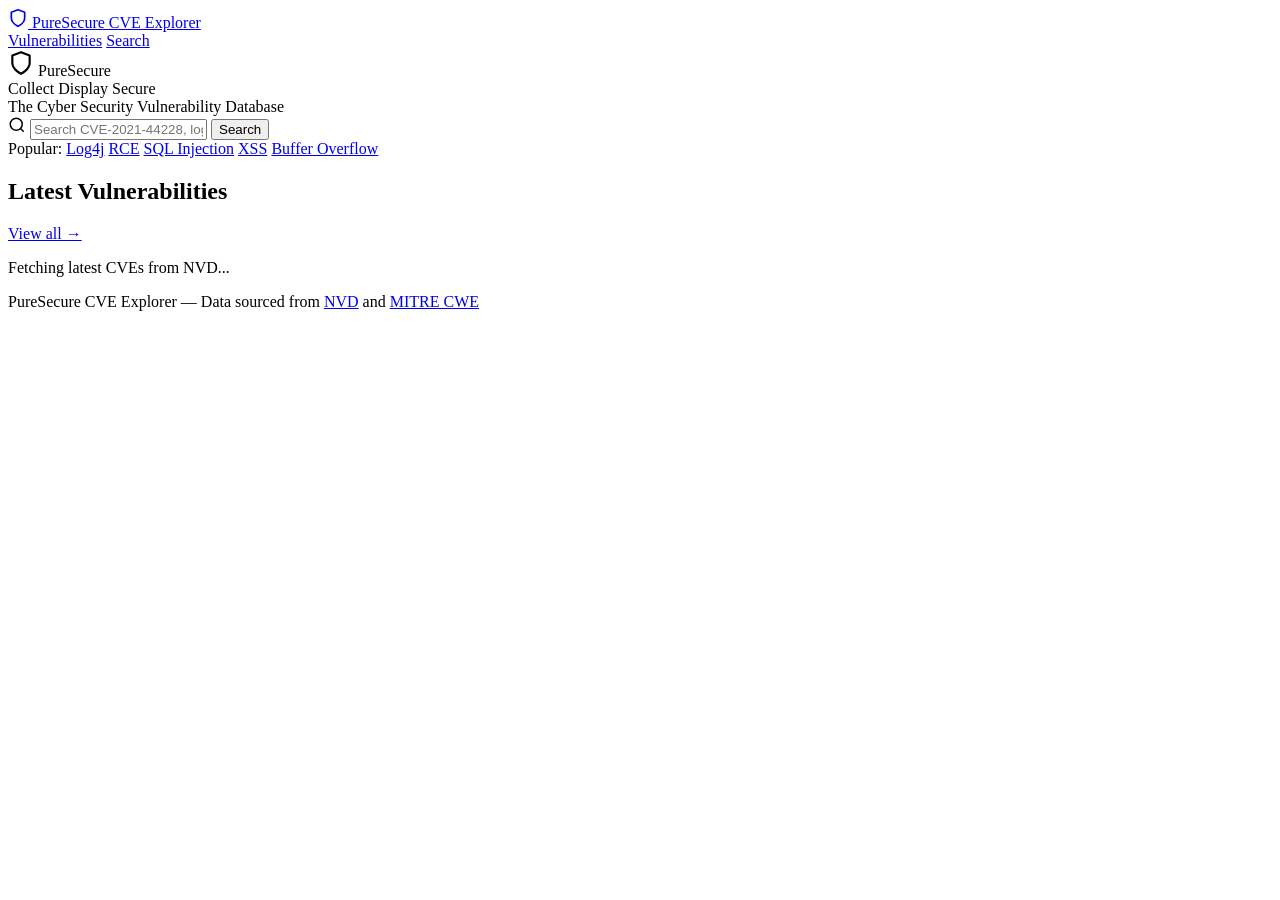
==== app/static/index.html @ 9b1afbce "init" ====
<!DOCTYPE html>
<html lang="en">
<head>
    <meta charset="UTF-8">
    <meta name="viewport" content="width=device-width, initial-scale=1.0">
    <title>PureSecure - CVE Vulnerability Database</title>
    <link rel="stylesheet" href="/style.css">
</head>
<body>
    <header class="navbar">
        <a href="/" class="logo">
            <svg width="20" height="20" viewBox="0 0 24 24" fill="none" stroke="currentColor" stroke-width="2" stroke-linecap="round" stroke-linejoin="round">
                <path d="M12 22s8-4 8-10V5l-8-3-8 3v7c0 6 8 10 8 10z"/>
            </svg>
            PureSecure <span>CVE Explorer</span>
        </a>
        <nav>
            <a href="/" class="nav-active">Vulnerabilities</a>
            <a href="/search.html">Search</a>
        </nav>
    </header>

    <section class="hero-banner">
        <div class="hero-inner">
            <div class="hero-brand">
                <svg width="26" height="26" viewBox="0 0 24 24" fill="none" stroke="currentColor" stroke-width="2" stroke-linecap="round" stroke-linejoin="round">
                    <path d="M12 22s8-4 8-10V5l-8-3-8 3v7c0 6 8 10 8 10z"/>
                </svg>
                PureSecure
            </div>

            <div class="hero-tagline">
                <span class="tag-collect">Collect</span>
                <span class="tag-display">Display</span>
                <span class="tag-secure">Secure</span>
            </div>

            <div class="hero-title-pill">The Cyber Security Vulnerability Database</div>

            <div class="hero-search">
                <div class="search-container">
                    <svg class="search-icon" width="18" height="18" viewBox="0 0 24 24" fill="none" stroke="currentColor" stroke-width="2"><circle cx="11" cy="11" r="8"/><path d="m21 21-4.3-4.3"/></svg>
                    <input type="text" id="searchInput" placeholder="Search CVE-2021-44228, log4j, sql injection..." autocomplete="off">
                    <button id="searchBtn">Search</button>
                </div>
                <div id="suggestions" class="suggestions-dropdown"></div>
            </div>

            <div class="quick-links">
                <span class="quick-label">Popular:</span>
                <a href="/search.html?keyword=log4j" class="quick-chip">Log4j</a>
                <a href="/search.html?keyword=remote+code+execution" class="quick-chip">RCE</a>
                <a href="/search.html?keyword=sql+injection" class="quick-chip">SQL Injection</a>
                <a href="/search.html?keyword=cross-site+scripting" class="quick-chip">XSS</a>
                <a href="/search.html?keyword=buffer+overflow" class="quick-chip">Buffer Overflow</a>
            </div>
        </div>
    </section>

    <main class="container">
        <section>
            <div class="section-header">
                <h2 class="section-title">Latest Vulnerabilities</h2>
                <a href="/search.html" class="view-all">View all &rarr;</a>
            </div>

            <div id="latestLoading" class="loading">
                <div class="spinner"></div>
                <p>Fetching latest CVEs from NVD...</p>
            </div>

            <div id="latestCves" class="cve-feed"></div>
        </section>
    </main>

    <footer class="site-footer">
        <p>PureSecure CVE Explorer &mdash; Data sourced from <a href="https://nvd.nist.gov" target="_blank" rel="noopener noreferrer">NVD</a> and <a href="https://cwe.mitre.org" target="_blank" rel="noopener noreferrer">MITRE CWE</a></p>
    </footer>

    <script src="/common.js"></script>
    <script src="/dashboard.js"></script>
</body>
</html>
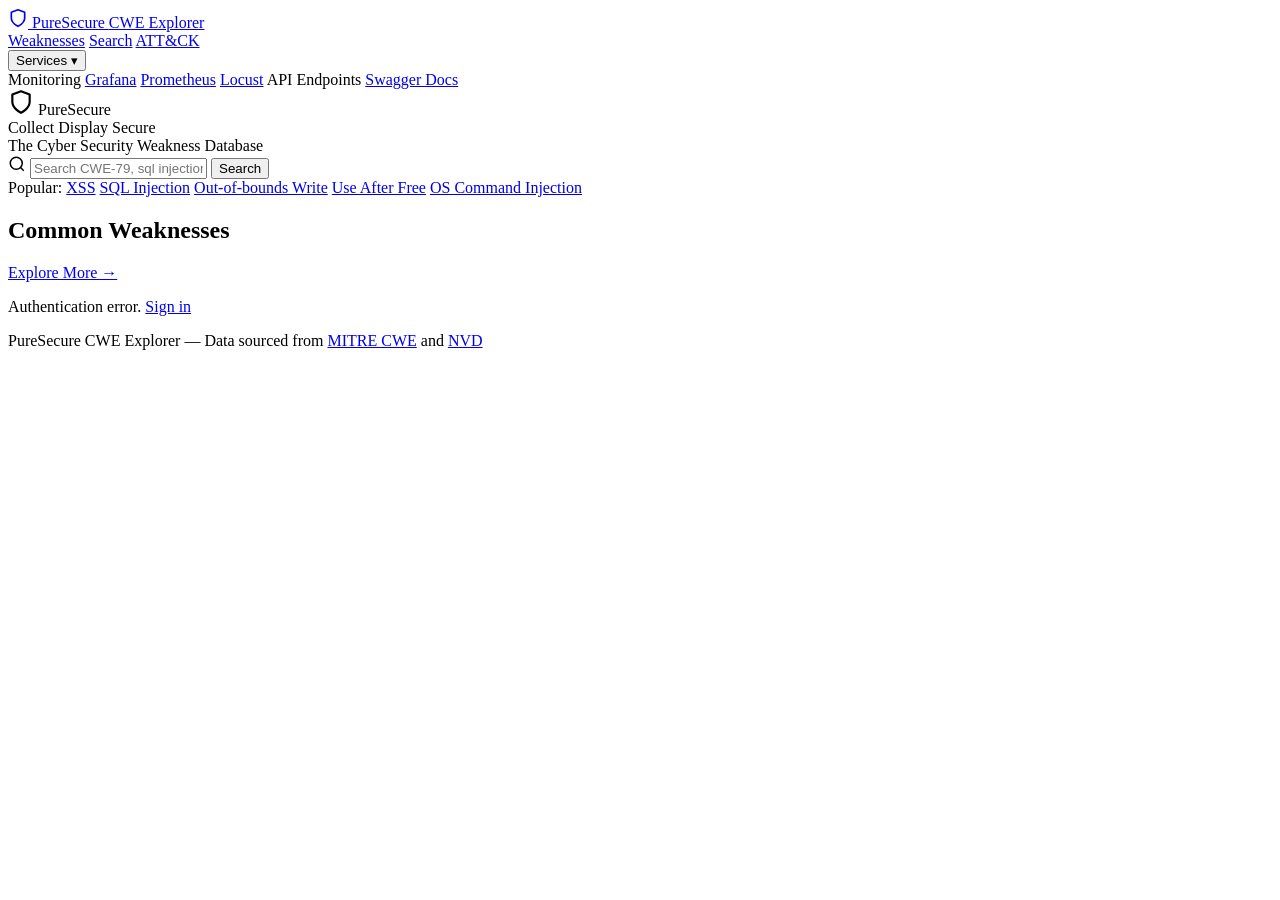
==== commit 8a14192f: "k8s update, login fix" ====
--- a/app/static/index.html
+++ b/app/static/index.html
@@ -1,30 +1,46 @@
 <!DOCTYPE html>
 <html lang="en">
+
 <head>
     <meta charset="UTF-8">
     <meta name="viewport" content="width=device-width, initial-scale=1.0">
-    <title>PureSecure - CVE Vulnerability Database</title>
-    <link rel="stylesheet" href="/style.css">
+    <title>PureSecure - CWE Weakness Database</title>
+    <link rel="stylesheet" href="/style.css?v=2">
 </head>
+
 <body>
     <header class="navbar">
         <a href="/" class="logo">
-            <svg width="20" height="20" viewBox="0 0 24 24" fill="none" stroke="currentColor" stroke-width="2" stroke-linecap="round" stroke-linejoin="round">
-                <path d="M12 22s8-4 8-10V5l-8-3-8 3v7c0 6 8 10 8 10z"/>
+            <svg width="20" height="20" viewBox="0 0 24 24" fill="none" stroke="currentColor" stroke-width="2"
+                stroke-linecap="round" stroke-linejoin="round">
+                <path d="M12 22s8-4 8-10V5l-8-3-8 3v7c0 6 8 10 8 10z" />
             </svg>
-            PureSecure <span>CVE Explorer</span>
+            PureSecure <span>CWE Explorer</span>
         </a>
         <nav>
-            <a href="/" class="nav-active">Vulnerabilities</a>
+            <a href="/" class="nav-active">Weaknesses</a>
             <a href="/search.html">Search</a>
+            <a href="/attack.html">ATT&CK</a>
+            <div class="nav-dropdown">
+                <button class="nav-dropdown-btn">Services &#9662;</button>
+                <div class="nav-dropdown-menu">
+                    <span class="dropdown-section">Monitoring</span>
+                    <a href="http://localhost:3000" data-service="grafana" target="_blank">Grafana</a>
+                    <a href="http://localhost:9090" data-service="prometheus" target="_blank">Prometheus</a>
+                    <a href="http://localhost:8089" data-service="locust" target="_blank">Locust</a>
+                    <span class="dropdown-section">API Endpoints</span>
+                    <a href="/docs" target="_blank">Swagger Docs</a>
+                </div>
+            </div>
         </nav>
     </header>
 
     <section class="hero-banner">
         <div class="hero-inner">
             <div class="hero-brand">
-                <svg width="26" height="26" viewBox="0 0 24 24" fill="none" stroke="currentColor" stroke-width="2" stroke-linecap="round" stroke-linejoin="round">
-                    <path d="M12 22s8-4 8-10V5l-8-3-8 3v7c0 6 8 10 8 10z"/>
+                <svg width="26" height="26" viewBox="0 0 24 24" fill="none" stroke="currentColor" stroke-width="2"
+                    stroke-linecap="round" stroke-linejoin="round">
+                    <path d="M12 22s8-4 8-10V5l-8-3-8 3v7c0 6 8 10 8 10z" />
                 </svg>
                 PureSecure
             </div>
@@ -35,12 +51,17 @@
                 <span class="tag-secure">Secure</span>
             </div>
 
-            <div class="hero-title-pill">The Cyber Security Vulnerability Database</div>
+            <div class="hero-title-pill">The Cyber Security Weakness Database</div>
 
             <div class="hero-search">
                 <div class="search-container">
-                    <svg class="search-icon" width="18" height="18" viewBox="0 0 24 24" fill="none" stroke="currentColor" stroke-width="2"><circle cx="11" cy="11" r="8"/><path d="m21 21-4.3-4.3"/></svg>
-                    <input type="text" id="searchInput" placeholder="Search CVE-2021-44228, log4j, sql injection..." autocomplete="off">
+                    <svg class="search-icon" width="18" height="18" viewBox="0 0 24 24" fill="none"
+                        stroke="currentColor" stroke-width="2">
+                        <circle cx="11" cy="11" r="8" />
+                        <path d="m21 21-4.3-4.3" />
+                    </svg>
+                    <input type="text" id="searchInput" placeholder="Search CWE-79, sql injection, buffer overflow..."
+                        autocomplete="off">
                     <button id="searchBtn">Search</button>
                 </div>
                 <div id="suggestions" class="suggestions-dropdown"></div>
@@ -48,11 +69,11 @@
 
             <div class="quick-links">
                 <span class="quick-label">Popular:</span>
-                <a href="/search.html?keyword=log4j" class="quick-chip">Log4j</a>
-                <a href="/search.html?keyword=remote+code+execution" class="quick-chip">RCE</a>
-                <a href="/search.html?keyword=sql+injection" class="quick-chip">SQL Injection</a>
-                <a href="/search.html?keyword=cross-site+scripting" class="quick-chip">XSS</a>
-                <a href="/search.html?keyword=buffer+overflow" class="quick-chip">Buffer Overflow</a>
+                <a href="/cwe.html?id=79" class="quick-chip">XSS</a>
+                <a href="/cwe.html?id=89" class="quick-chip">SQL Injection</a>
+                <a href="/cwe.html?id=787" class="quick-chip">Out-of-bounds Write</a>
+                <a href="/cwe.html?id=416" class="quick-chip">Use After Free</a>
+                <a href="/cwe.html?id=78" class="quick-chip">OS Command Injection</a>
             </div>
         </div>
     </section>
@@ -60,24 +81,44 @@
     <main class="container">
         <section>
             <div class="section-header">
-                <h2 class="section-title">Latest Vulnerabilities</h2>
-                <a href="/search.html" class="view-all">View all &rarr;</a>
+                <h2 class="section-title">Common Weaknesses</h2>
+                <a href="/search.html" class="view-all">Explore More &rarr;</a>
             </div>
 
-            <div id="latestLoading" class="loading">
+            <div id="cweLoading" class="loading">
                 <div class="spinner"></div>
-                <p>Fetching latest CVEs from NVD...</p>
+                <p>Loading CWE data...</p>
             </div>
 
-            <div id="latestCves" class="cve-feed"></div>
+            <div id="cweGrid" class="cwe-feed"></div>
         </section>
     </main>
 
     <footer class="site-footer">
-        <p>PureSecure CVE Explorer &mdash; Data sourced from <a href="https://nvd.nist.gov" target="_blank" rel="noopener noreferrer">NVD</a> and <a href="https://cwe.mitre.org" target="_blank" rel="noopener noreferrer">MITRE CWE</a></p>
+        <p>PureSecure CWE Explorer &mdash; Data sourced from <a href="https://cwe.mitre.org" target="_blank"
+                rel="noopener noreferrer">MITRE CWE</a> and <a href="https://nvd.nist.gov" target="_blank"
+                rel="noopener noreferrer">NVD</a></p>
     </footer>
 
-    <script src="/common.js"></script>
-    <script src="/dashboard.js"></script>
+    <script src="https://alcdn.msauth.net/browser/2.38.2/js/msal-browser.min.js"></script>
+    <script src="/auth.js?v=3"></script>
+    <script src="/common.js?v=3"></script>
+    <script>
+        (async function () {
+            try {
+                var ok = await requireAuth();
+                if (!ok) return;
+                loadServiceLinks();
+                var s = document.createElement('script');
+                s.src = '/dashboard.js?v=4';
+                document.body.appendChild(s);
+            } catch (e) {
+                console.error('Auth error:', e);
+                document.getElementById('cweLoading').innerHTML =
+                    '<p>Authentication error. <a href="/login.html">Sign in</a></p>';
+            }
+        })();
+    </script>
 </body>
-</html>
+
+</html>
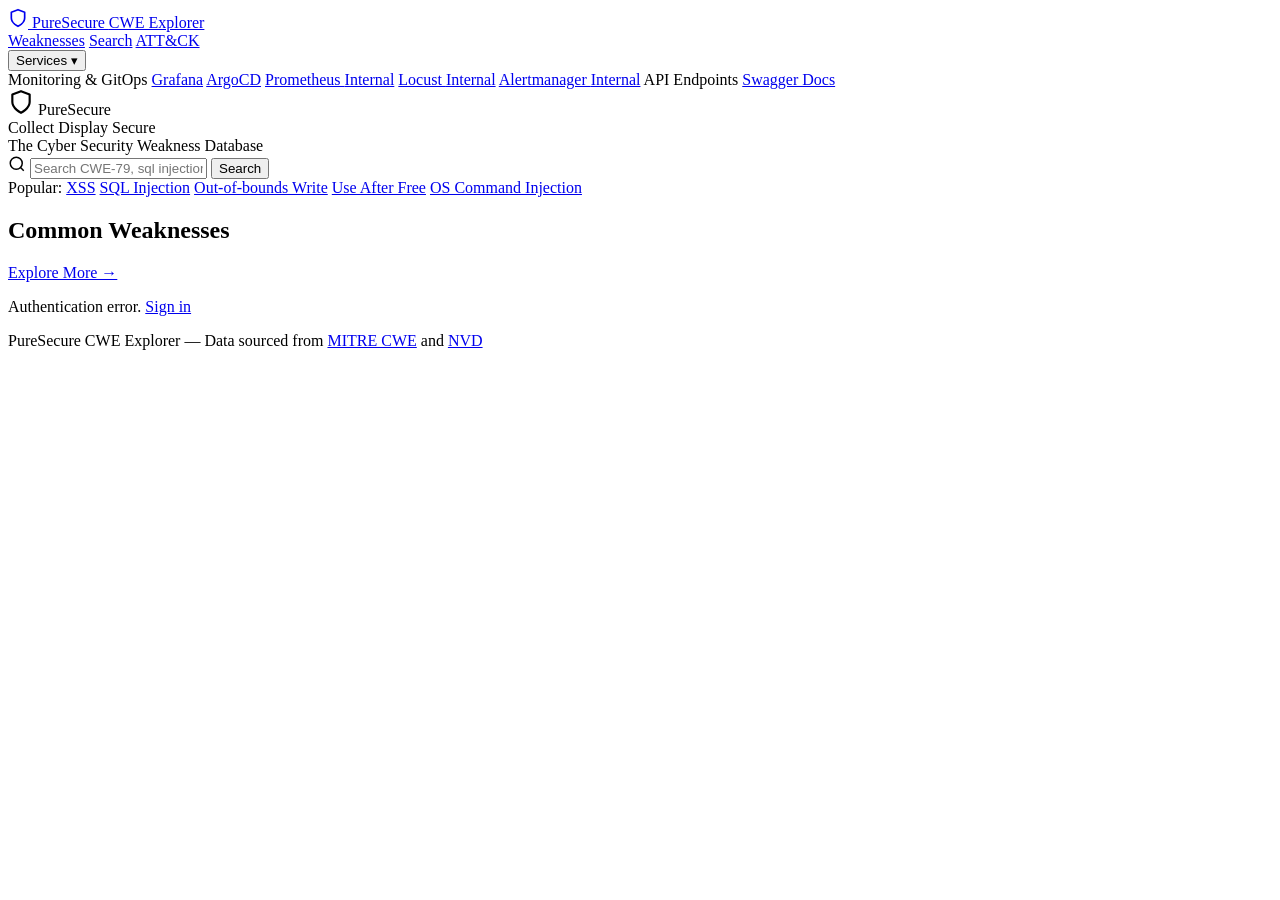
==== commit 35072911: "feat: production-ready deployment with Alertmanager, fixed monitoring and auth - Add Alertmanager wi" ====
--- a/app/static/index.html
+++ b/app/static/index.html
@@ -6,6 +6,14 @@
     <meta name="viewport" content="width=device-width, initial-scale=1.0">
     <title>PureSecure - CWE Weakness Database</title>
     <link rel="stylesheet" href="/style.css?v=2">
+    <script>
+        (function() {
+            var theme = localStorage.getItem('theme');
+            if (theme === 'dark' || (!theme && window.matchMedia('(prefers-color-scheme: dark)').matches)) {
+                document.documentElement.classList.add('dark-theme');
+            }
+        })();
+    </script>
 </head>
 
 <body>
@@ -24,10 +32,12 @@
             <div class="nav-dropdown">
                 <button class="nav-dropdown-btn">Services &#9662;</button>
                 <div class="nav-dropdown-menu">
-                    <span class="dropdown-section">Monitoring</span>
-                    <a href="http://localhost:3000" data-service="grafana" target="_blank">Grafana</a>
-                    <a href="http://localhost:9090" data-service="prometheus" target="_blank">Prometheus</a>
-                    <a href="http://localhost:8089" data-service="locust" target="_blank">Locust</a>
+                    <span class="dropdown-section">Monitoring & GitOps</span>
+                    <a href="https://grafana.reondev.top/d/cwe-explorer-api" data-service="grafana" target="_blank">Grafana</a>
+                    <a href="https://argocd.reondev.top" data-service="argocd" target="_blank">ArgoCD</a>
+                    <a href="http://localhost:9090" data-service="prometheus" target="_blank">Prometheus <span class="nav-badge-internal">Internal</span></a>
+                    <a href="http://localhost:8089" data-service="locust" target="_blank">Locust <span class="nav-badge-internal">Internal</span></a>
+                    <a href="http://localhost:9093" data-service="alertmanager" target="_blank">Alertmanager <span class="nav-badge-internal">Internal</span></a>
                     <span class="dropdown-section">API Endpoints</span>
                     <a href="/docs" target="_blank">Swagger Docs</a>
                 </div>
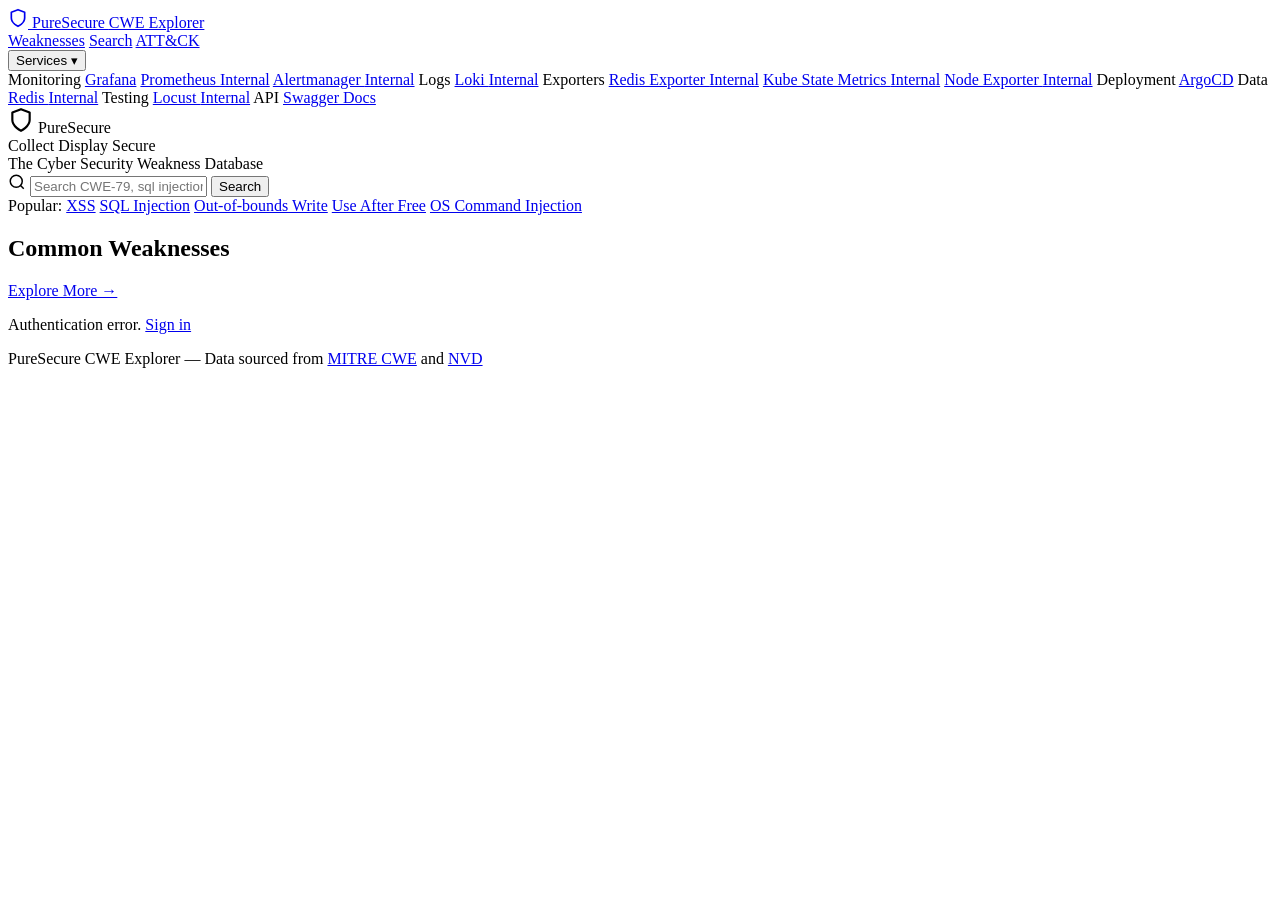
==== commit 9fc23a75: "logs fix" ====
--- a/app/static/index.html
+++ b/app/static/index.html
@@ -5,6 +5,7 @@
     <meta charset="UTF-8">
     <meta name="viewport" content="width=device-width, initial-scale=1.0">
     <title>PureSecure - CWE Weakness Database</title>
+    <link rel="icon" type="image/svg+xml" href="data:image/svg+xml,%3Csvg xmlns='http://www.w3.org/2000/svg' viewBox='0 0 24 24' fill='none' stroke='%2310b981' stroke-width='2' stroke-linecap='round' stroke-linejoin='round'%3E%3Cpath d='M12 22s8-4 8-10V5l-8-3-8 3v7c0 6 8 10 8 10z'/%3E%3C/svg%3E">
     <link rel="stylesheet" href="/style.css?v=2">
     <script>
         (function() {
@@ -32,13 +33,23 @@
             <div class="nav-dropdown">
                 <button class="nav-dropdown-btn">Services &#9662;</button>
                 <div class="nav-dropdown-menu">
-                    <span class="dropdown-section">Monitoring & GitOps</span>
-                    <a href="https://grafana.reondev.top/d/cwe-explorer-api" data-service="grafana" target="_blank">Grafana</a>
+                    <span class="dropdown-section">Monitoring</span>
+                    <a href="https://grafana.reondev.top/dashboards" data-service="grafana" target="_blank">Grafana</a>
+                    <a href="http://localhost:9090" data-service="prometheus" target="_blank">Prometheus <span class="nav-badge-internal">Internal</span></a>
+                    <a href="http://localhost:9093" data-service="alertmanager" target="_blank">Alertmanager <span class="nav-badge-internal">Internal</span></a>
+                    <span class="dropdown-section">Logs</span>
+                    <a href="http://localhost:3100" data-service="loki" target="_blank">Loki <span class="nav-badge-internal">Internal</span></a>
+                    <span class="dropdown-section">Exporters</span>
+                    <a href="http://localhost:9121" data-service="redis-exporter" target="_blank">Redis Exporter <span class="nav-badge-internal">Internal</span></a>
+                    <a href="http://localhost:8080" data-service="kube-state-metrics" target="_blank">Kube State Metrics <span class="nav-badge-internal">Internal</span></a>
+                    <a href="http://localhost:9100" data-service="node-exporter" target="_blank">Node Exporter <span class="nav-badge-internal">Internal</span></a>
+                    <span class="dropdown-section">Deployment</span>
                     <a href="https://argocd.reondev.top" data-service="argocd" target="_blank">ArgoCD</a>
-                    <a href="http://localhost:9090" data-service="prometheus" target="_blank">Prometheus <span class="nav-badge-internal">Internal</span></a>
+                    <span class="dropdown-section">Data</span>
+                    <a href="redis://localhost:6379" data-service="redis">Redis <span class="nav-badge-internal">Internal</span></a>
+                    <span class="dropdown-section">Testing</span>
                     <a href="http://localhost:8089" data-service="locust" target="_blank">Locust <span class="nav-badge-internal">Internal</span></a>
-                    <a href="http://localhost:9093" data-service="alertmanager" target="_blank">Alertmanager <span class="nav-badge-internal">Internal</span></a>
-                    <span class="dropdown-section">API Endpoints</span>
+                    <span class="dropdown-section">API</span>
                     <a href="/docs" target="_blank">Swagger Docs</a>
                 </div>
             </div>
